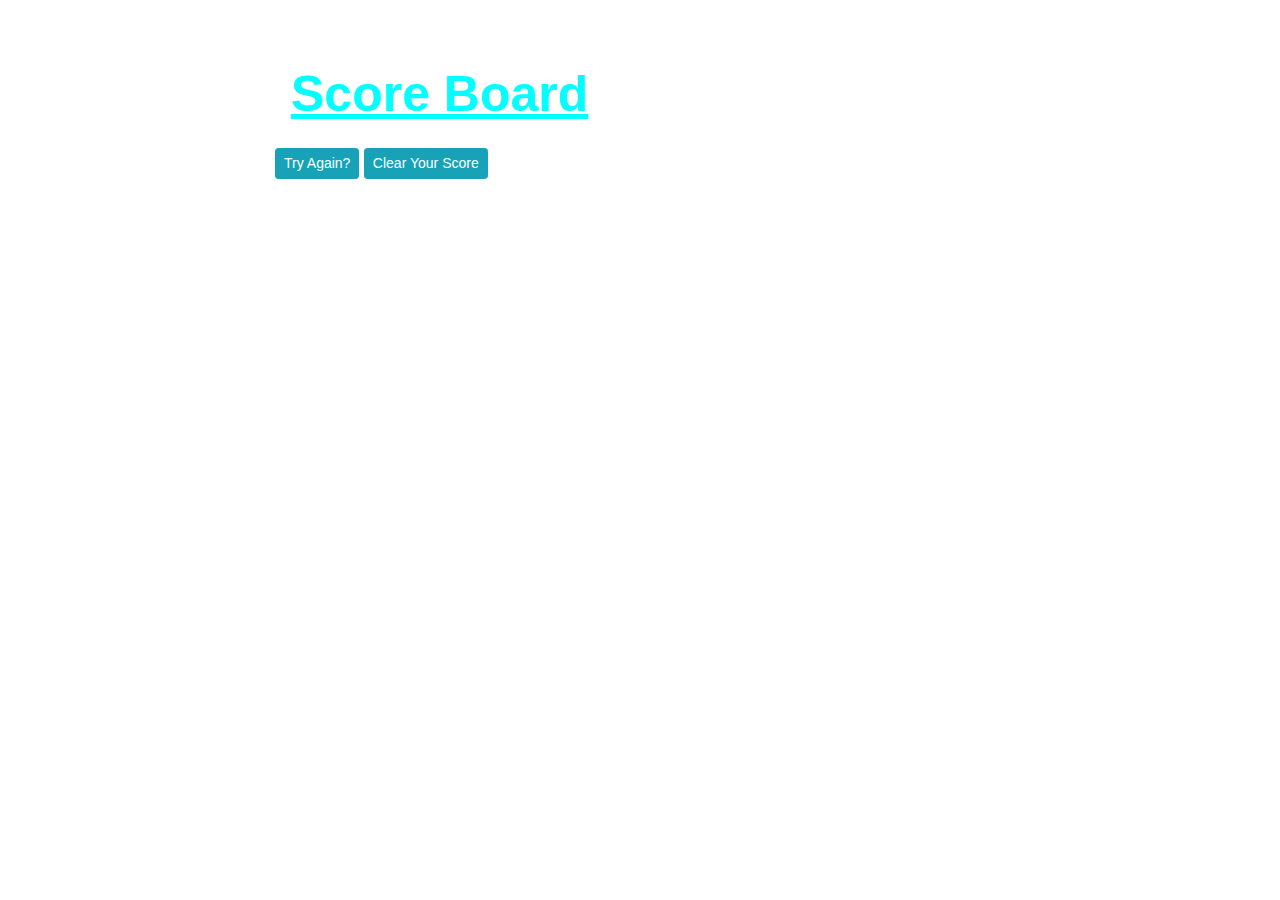
==== highscores.html @ 233056dc "JS Quiz v1. everything works but scoreboard. still working on solution" ====
<!doctype html>
<html lang="en">
<head>
  <meta charset="utf-8">
  <meta name="viewport" content="width=device-width, initial-scale=1, shrink-to-fit=no">
  <link rel="stylesheet" href="https://stackpath.bootstrapcdn.com/bootstrap/4.3.1/css/bootstrap.min.css" integrity="sha384-ggOyR0iXCbMQv3Xipma34MD+dH/1fQ784/j6cY/iJTQUOhcWr7x9JvoRxT2MZw1T" crossorigin="anonymous">
  <link rel="stylesheet" href="styles.css">
  <title>Javascript Coding Quiz!</title>
</head>
<body>

  
  <div class="container mt-5">
    <div class="row justify-content-center mt-5 pt-3 pb-3">
      <div class="col-10 col-lg-8">
        <h1 id="scoresTitle"><strong>Score Board</h1></strong>
        <ol id='score-list' class="mb-4"></ol>
        <button type ="button" class="btn btn-info btn-sm restartBtn">Try Again?</button>
        <button type ="button" class="btn btn-info btn-sm clearBtn">Clear Your Score</button>
      </div>
    </div>
  </div>
    
      
  <script src="https://code.jquery.com/jquery-3.3.1.slim.min.js" integrity="sha384-q8i/X+965DzO0rT7abK41JStQIAqVgRVzpbzo5smXKp4YfRvH+8abtTE1Pi6jizo" crossorigin="anonymous"></script>
  <script src="https://cdnjs.cloudflare.com/ajax/libs/popper.js/1.14.7/umd/popper.min.js" integrity="sha384-UO2eT0CpHqdSJQ6hJty5KVphtPhzWj9WO1clHTMGa3JDZwrnQq4sF86dIHNDz0W1" crossorigin="anonymous"></script>
  <script src="https://stackpath.bootstrapcdn.com/bootstrap/4.3.1/js/bootstrap.min.js" integrity="sha384-JjSmVgyd0p3pXB1rRibZUAYoIIy6OrQ6VrjIEaFf/nJGzIxFDsf4x0xIM+B07jRM" crossorigin="anonymous"></script>
  <script src="scores.js"></script>
</body>
</html>
---- styles.css ----
html, body {
  background-color: white;
  font-family: -apple-system, BlinkMacSystemFont, 'Segoe UI', Roboto, Oxygen, Ubuntu, Cantarell, 'Open Sans', 'Helvetica Neue', sans-serif;
}

h1 {
  color: cyan;
  text-decoration: underline;
  font-size: 50px;
  font-weight: bold;
  font-family: -apple-system, BlinkMacSystemFont, 'Segoe UI', Roboto, Oxygen, Ubuntu, Cantarell, 'Open Sans', 'Helvetica Neue', sans-serif;
}

h2, h5, a, span {
  color: black;
}

.p-2 {
  font-size: 22px;
  font-family: -apple-system, BlinkMacSystemFont, 'Segoe UI', Roboto, Oxygen, Ubuntu, Cantarell, 'Open Sans', 'Helvetica Neue', sans-serif;
}

#score-list {
  font-size: 21px;
  color: black;
}

ol {
  list-style: none;
  counter-reset: li;
}

li {
  counter-increment: li;
}

li::before {
  content: "." counter(li);
  color: navy;
  display: inline-block;
  width: 16px;
  margin-left: -24px;
  margin-right: 10px;
  text-align: right;
  direction: rtl;
}

#scoresTitle {
  padding-left: 16px;
}
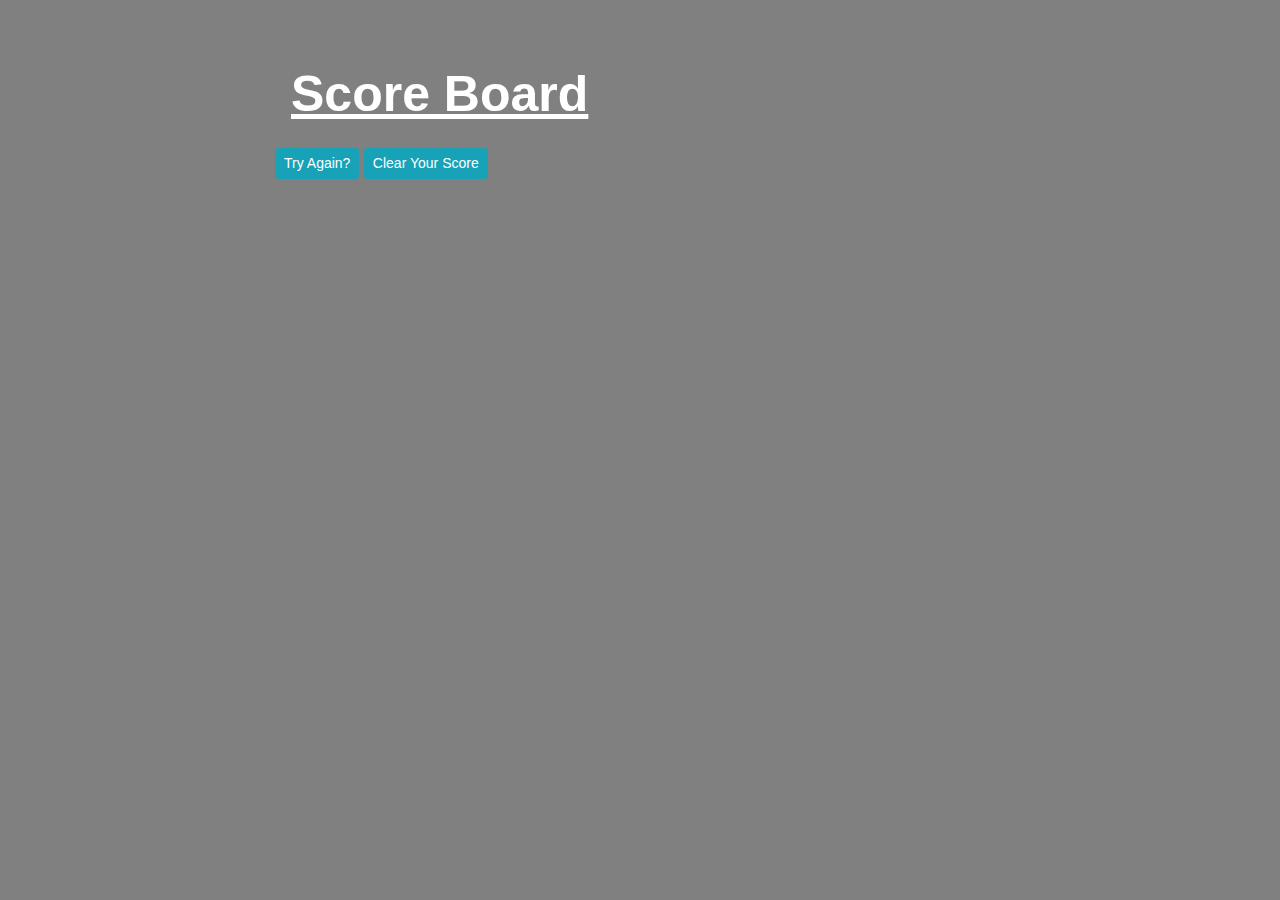
==== commit e5b35330: "edited CSS" ====
--- a/highscores.html
+++ b/highscores.html
@@ -1,5 +1,5 @@
-<!doctype html>
-<html lang="en">
+<!DOCTYPE html>
+<html lang="en-US">
 <head>
   <meta charset="utf-8">
   <meta name="viewport" content="width=device-width, initial-scale=1, shrink-to-fit=no">
@@ -7,9 +7,8 @@
   <link rel="stylesheet" href="styles.css">
   <title>Javascript Coding Quiz!</title>
 </head>
+
 <body>
-
-  
   <div class="container mt-5">
     <div class="row justify-content-center mt-5 pt-3 pb-3">
       <div class="col-10 col-lg-8">
--- a/styles.css
+++ b/styles.css
@@ -1,11 +1,11 @@
 
 html, body {
-  background-color: white;
+  background-color: grey;
   font-family: -apple-system, BlinkMacSystemFont, 'Segoe UI', Roboto, Oxygen, Ubuntu, Cantarell, 'Open Sans', 'Helvetica Neue', sans-serif;
 }
 
 h1 {
-  color: cyan;
+  color: White;
   text-decoration: underline;
   font-size: 50px;
   font-weight: bold;
@@ -13,7 +13,11 @@
 }
 
 h2, h5, a, span {
-  color: black;
+  color: white;
+}
+
+h3 {
+  color: white;
 }
 
 .p-2 {
@@ -23,7 +27,7 @@
 
 #score-list {
   font-size: 21px;
-  color: black;
+  color: white;
 }
 
 ol {
